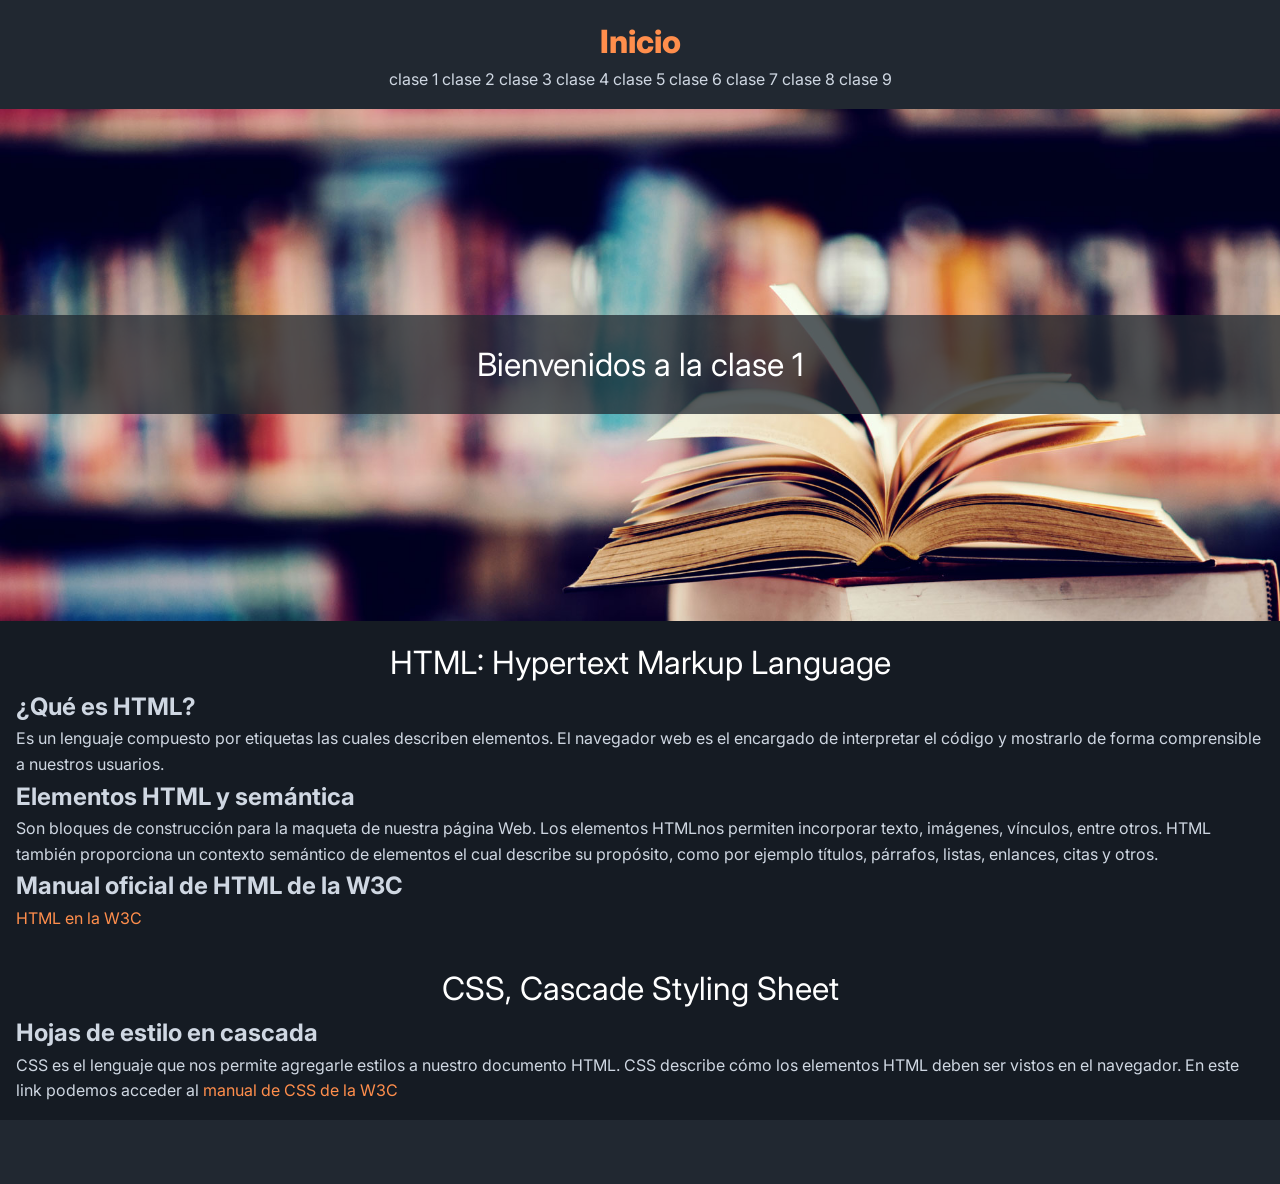
==== clase1.html @ 98a43fcb "Clase 6: Creacion de mi repo y subida de archivos" ====
<!DOCTYPE html>
<html lang="es">
<head>
    <meta charset="UTF-8">
    <meta name="viewport" content="width=device-width, initial-scale=1.0">
    <title>Clase 1: Introduccion a HTML</title>
    <link rel="stylesheet" href="css/estilos.css">
</head>
<body>
        <header>
        <h1><a href="index.html" class="link-h1">Inicio</a></h1>
        <a href="clase1.html" class="link-nav">clase 1</a>
        <a href="clase2.html" class="link-nav">clase 2</a>
        <a href="clase3.html" class="link-nav">clase 3</a>
        <a href="clase4.html" class="link-nav">clase 4</a>
        <a href="clase5.html" class="link-nav">clase 5</a>
        <a href="clase6.html" class="link-nav">clase 6</a>
        <a href="clase7.html" class="link-nav">clase 7</a>
        <a href="clase8.html" class="link-nav">clase 8</a>
        <a href="clase9.html" class="link-nav">clase 9</a>
    </header>
    <main>
        <section id="bienvenida">
            <h1>Bienvenidos a la clase 1</h1>
        </section>
        <section>
            <h1>HTML: Hypertext Markup Language</h1>
            <h2>¿Qué es HTML?</h2>
            <p>Es un lenguaje compuesto por etiquetas las cuales describen elementos. El navegador web es el encargado de interpretar el código y mostrarlo de forma comprensible a nuestros usuarios.</p>
            <h2>Elementos HTML y semántica</h2>
            <p>Son bloques de construcción para la maqueta de nuestra página Web. Los elementos HTMLnos permiten incorporar texto, imágenes, vínculos, entre otros. HTML también proporciona un contexto semántico de elementos el cual describe su propósito, como por ejemplo títulos, párrafos, listas, enlances, citas y otros.</p>
            <h2>Manual oficial de HTML de la W3C</h2>
            <a href="https://www.w3schools.com/html/" target="_blank" rel="noopener noreferrer">HTML en la W3C</a>
        </section>
        <section>
            <h1>CSS, Cascade Styling Sheet</h1>
            <h2>Hojas de estilo en cascada</h2>
            <p>CSS es el lenguaje que nos permite agregarle estilos a nuestro documento HTML. CSS describe cómo los elementos HTML deben ser vistos en el navegador. En este link podemos acceder al <a href="https://www.w3schools.com/css/" target="_blank" rel="noopener noreferrer">manual de CSS de la W3C</a></p>
        </section>
    </main>
    <footer>
        
    </footer>
</body>
</html>
---- css/estilos.css ----
@import url('https://fonts.googleapis.com/css2?family=Inter:ital,opsz,wght@0,14..32,100..900;1,14..32,100..900&display=swap');

/*Custom Properties*/
html {
    /* Colores para el fondo */

    --bg-color-200:hsl(214, 25%, 11%);
    --bg-color-400:hsl(212, 19%, 16%);
    --bg-color-400-75:hsl(212, 19%, 16%, 75%);
    --bg-color-500:hsl(212, 19%, 25%);

    /* Color del texto */

    --text-color:hsl(215, 25%, 85%);

    /* Colores de acento */

    --accent-color-200:hsl(22, 44%, 12%);
    --accent-color-400:hsl(22, 100%, 65%);
    --accent-color-500:hsl(22, 100%, 85%);

}

* {
    box-sizing: border-box;
    margin: 0;
    font-family: "Inter", sans-serif; /* Familia Tipografica */
    font-optical-sizing: auto; /* Ajuste Optico */
}

/*Estilos generales*/
/* Selector de etiqueta */
body {
    background-color: var(--bg-color-200);
    color: var(--text-color);
    line-height: 1.6;
}

/*Estilos para las H*/
h1{
    font-family: "Inter", sans-serif; /* Familia Tipografica */
    font-optical-sizing: auto; /* Ajuste Optico */
    font-size: 32px; /* Cuerpo de la tipografia */
    font-weight: 400; /* Grosor de linea */
    /* font-style: italic; */ /* Inclinacion */
    text-align: center; /* Alineacion de texto */
    color: rgb(255, 255, 255);
}

/*Estilos para el header*/
header{
    background-color: var(--bg-color-400);
    padding: 1rem;
    text-align: center;
}

header h1 {
    font-size: 2rem;
    font-weight: 800;
}

/*Estilos para las secciones*/
section{
    width: min(62 rem, 100%);
    margin: 0 auto;
    padding: 1rem;
}

/*Seccion de bienvenida*/   
#bienvenida {
    min-height: 32rem;
    background-image: url('../img/bienvenida.jpg');
    background-size: cover;
    padding: 0;

    display: flex;
    flex-direction: column;
    justify-content: center;
    align-items: stretch;
}

#bienvenida h1 {
    background-color: var(--bg-color-400-75);
    padding: 1.5rem 1rem;
}

/*Estilos para el footer*/
footer {
    background-color: var(--bg-color-400);
    padding: 2rem 1rem;

    display: flex;
    justify-content: space-between;
    align-items: center;
}

footer h1 {
    font-size: 1rem;
    font-weight: 600;
    text-align: left;
}

footer ul {
    list-style: none;
    padding: 0;

    display: flex;
    align-items: center;
    gap: 1rem;
}

footer img{
    width: 3rem;
}

/* Clase 2, 3 Modelo de caja */
/* Selector de clase */
.modelo-de-caja{
    background-color: var(--bg-color-500);/* Color de Fondo */
    padding: 16px; /* Margen interno */
    border: 2px solid var(--accent-color-400);/* Borde, Grosor Estilo Color */
    margin: 1rem auto 2rem; /* Margen externo */

    width: min(650px, 75%); /* Ancho */
    min-height: 250px; /* Alto*/

}

.box-sizing-content {
    box-sizing: content-box; 
}

.box-sizing-border {
    box-sizing: border-box;
}

/* Clase 4: Imagenes */
.img-item{
    width: 12rem;
    object-fit: cover;
    aspect-ratio: 1/1; /*Aspecto*/
    border-radius: 100%; /*Radio del borde*/
    filter: grayscale(100%);
}

.img-item:hover {
    filter: grayscale(0); /*Filtros*/
    cursor: pointer; /*Modificar Cursor*/
    border: 0.2rem solid var(--accent-color-400);
}

.img-responsive {
    width: 100%;
}
/* Clase 4: Flexbox */
.contenedor-flex-row {
    display: flex;
    flex-direction: row; /* Controla la direccion del eje pricipal */
    gap: 0.5rem;
    justify-content: center; /* Controla la alineacion de los elementos siguiendo el eje principal*/
    align-items: center; /* Controla la alineacion de los elementos siguiendo el eje secundario */
    background-color: var(--bg-color-500);
    padding: 2rem;
    min-height: 32rem;
    margin-bottom: 2rem;
}

.contenedor-flex-column {
    display: flex;
    flex-direction: column; /* Controla la direccion del eje pricipal */
    gap: 0.5rem;
    justify-content: center; /* Controla la alineacion de los elementos siguiendo el eje principal*/
    align-items: stretch; /* Controla la alineacion de los elementos siguiendo el eje secundario */
    background-color: var(--bg-color-500);
    padding: 2rem;
    min-height: 32rem;
    margin-bottom: 2rem;
}

.item {
    padding: 2rem;
    border: 0.2rem solid var(--accent-color-400);
    text-align: center;

    border-radius: 1rem;
    background-color: var(--bg-color-200);
}

/* Clase 5: Links y ejercicio de novedades */
/* Estilo para vinculos */
a{
    text-decoration: none;
}

/* Links para el header */
a.link-h1:link,
a.link-h1:visited{
    color: var(--accent-color-400);
}

a.link-h1:hover,
a.link-h1:active{
    color: var(--accent-color-500);
}

a.link-nav:link,
a.link-nav:visited{
    color: var(--text-color);
}

a.link-nav:hover,
a.link-nav:active{
    color: var(--accent-color-400);
}


/* Links para el main */
/* Reposo, :link */
/* Reposo, :visited */
main a:link,
main a:visited{
    color: var(--accent-color-400);
}
/* Hover, :hover */
/* Hover, :active */
main a:hover,
main a:active{
    color: var(--accent-color-500);
}

/* Clase 5, ejercicio Novedades resuelto */
/* Resolución del ejercicio de Novedades */
/* Quitamos el margin de todos los elementos que componen el contenedor-novedades */
.contenedor-novedades {
    margin: 0;
}

/* Crear el display flex para el catálogo */
.contenedor-novedades {
    display: flex;
    flex-direction: row;
    justify-content: space-between;
    align-items: stretch;
    gap: 1rem;
}

.contenedor-novedades article {
    width: 12rem;
    text-align: center;

    display: flex;
    flex-direction: column;
    justify-content: space-between;
    align-items: stretch;
    gap: 0.5rem;
}

/* Estilos para el título del libro */
.contenedor-novedades article h2 {
  font-size: 1rem;
}

/* Estilos para el autor del libro */
.contenedor-novedades article h3 {
  font-weight: 400;
}

/* Contenedor de los botones */
.contenedor-btn {
  display: flex;
  flex-direction: column;
  gap: 0.5rem;
}

/* Links para los artículos */
/* :link / :visited */
a.btn-outline:link,
a.btn-outline:visited {
  border: 0.15rem solid var(--bg-color-500);
  padding: 0.4rem 0;
  border-radius: 0.5rem;
  font-size: 0.9rem;
}

a.btn-fill:link,
a.btn-fill:visited {
  border: 0.15rem solid var(--bg-color-500);
  background-color: var(--bg-color-400);
  padding: 0.4rem 0;
  border-radius: 0.5rem;
  font-size: 0.9rem;
}

/* :hover / :active */
a.btn-outline:hover,
a.btn-outline:active {
  border: 0.15rem solid var(--accent-color-400);
  background-color: var(--bg-color-400);
}

a.btn-fill:hover,
a.btn-fill:active {
  border: 0.15rem solid var(--accent-color-400);
  background-color: var(--accent-color-400);
  color: var(--bg-color-200);
}
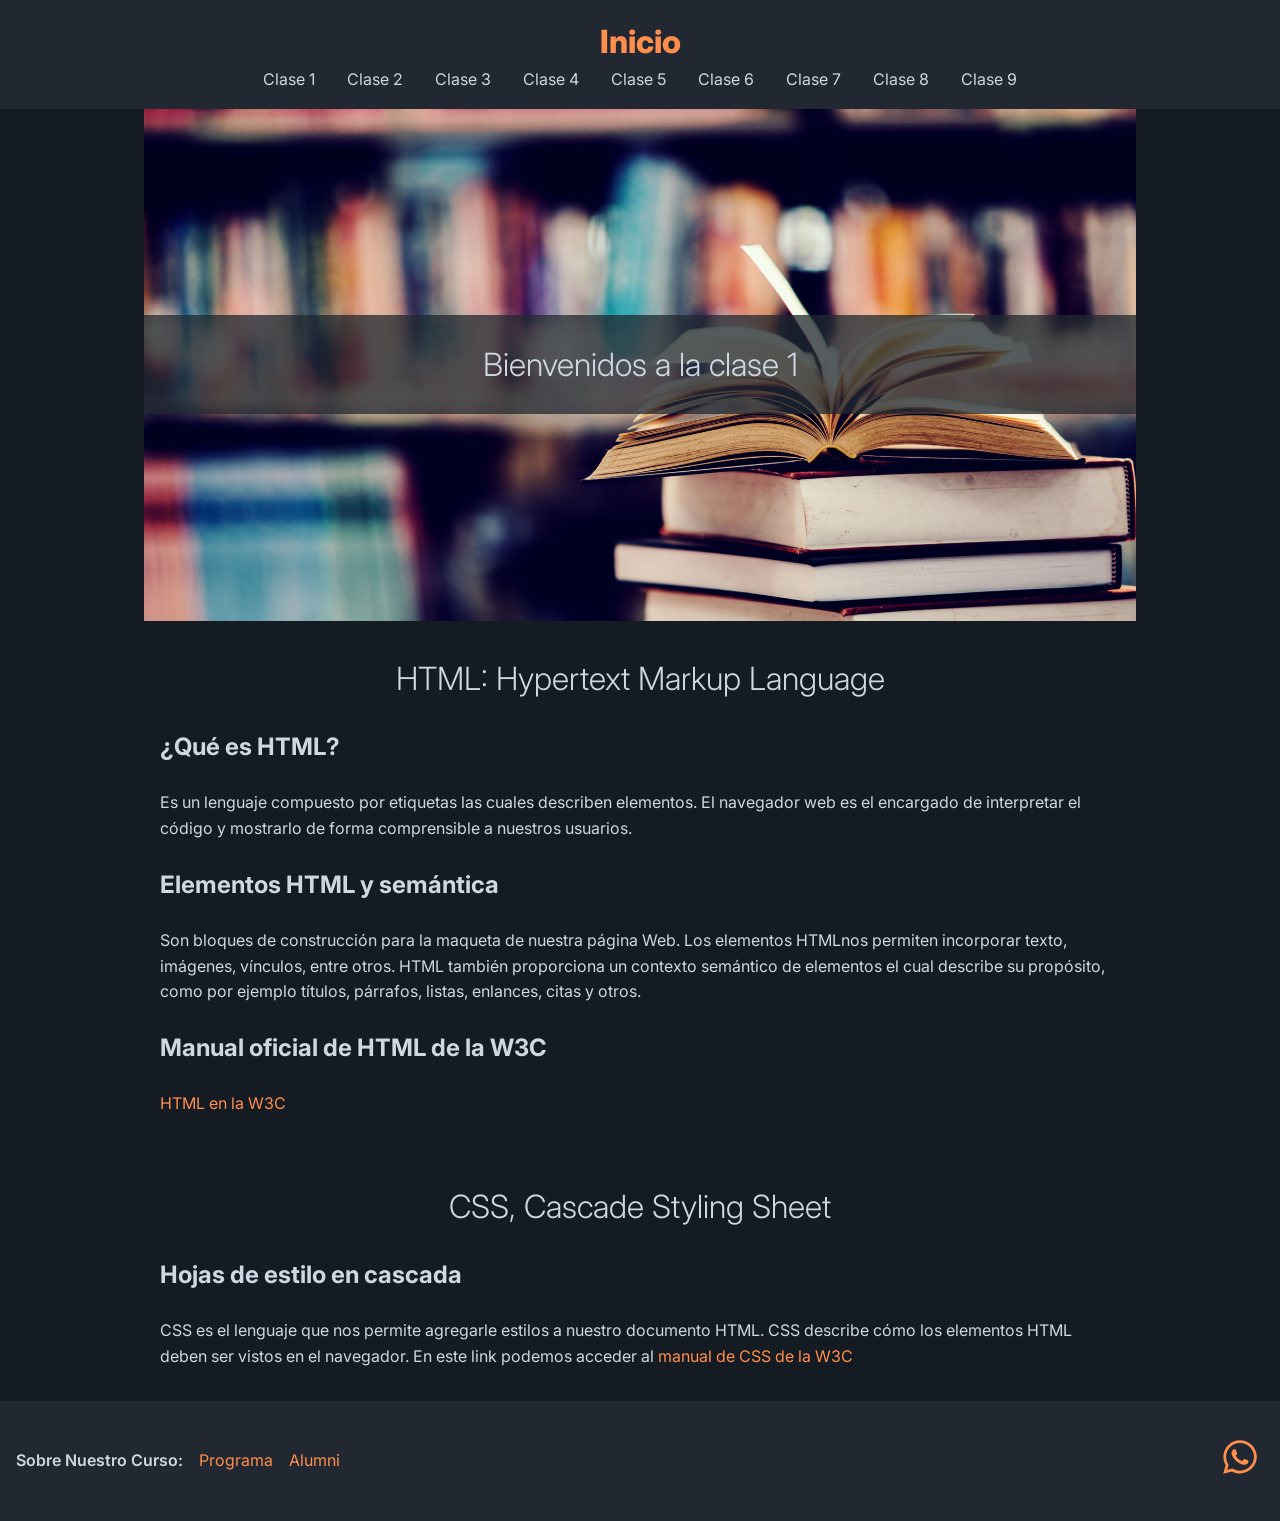
==== commit e1815b1f: "Actualizacion FINAL" ====
--- a/clase1.html
+++ b/clase1.html
@@ -1,23 +1,32 @@
 <!DOCTYPE html>
 <html lang="es">
 <head>
-    <meta charset="UTF-8">
-    <meta name="viewport" content="width=device-width, initial-scale=1.0">
-    <title>Clase 1: Introduccion a HTML</title>
-    <link rel="stylesheet" href="css/estilos.css">
+  <meta charset="UTF-8">
+  <meta name="viewport" content="width=device-width, initial-scale=1.0">
+  <meta name="description" content="Clase 1 de Desarrollo Web: Introducción a HTML.">
+  <title>Clase 1: Introducción a HTML</title>
+  <link rel="icon" href="favicon.ico">
+  <link rel="apple-touch-icon" sizes="180x180" href="apple-touch-icon.png">
+  <link rel="icon" type="image/png" sizes="32x32" href="favicon-32x32.png">
+  <link rel="icon" type="image/png" sizes="16x16" href="favicon-16x16.png">
+  <link rel="stylesheet" href="css/estilos.css">
 </head>
 <body>
-        <header>
+    <header>
         <h1><a href="index.html" class="link-h1">Inicio</a></h1>
-        <a href="clase1.html" class="link-nav">clase 1</a>
-        <a href="clase2.html" class="link-nav">clase 2</a>
-        <a href="clase3.html" class="link-nav">clase 3</a>
-        <a href="clase4.html" class="link-nav">clase 4</a>
-        <a href="clase5.html" class="link-nav">clase 5</a>
-        <a href="clase6.html" class="link-nav">clase 6</a>
-        <a href="clase7.html" class="link-nav">clase 7</a>
-        <a href="clase8.html" class="link-nav">clase 8</a>
-        <a href="clase9.html" class="link-nav">clase 9</a>
+        <nav>
+            <ul>
+                <li><a href="clase1.html" class="link-nav">Clase 1</a></li>
+                <li><a href="clase2.html" class="link-nav">Clase 2</a></li>
+                <li><a href="clase3.html" class="link-nav">Clase 3</a></li>
+                <li><a href="clase4.html" class="link-nav">Clase 4</a></li>
+                <li><a href="clase5.html" class="link-nav">Clase 5</a></li>
+                <li><a href="clase6.html" class="link-nav">Clase 6</a></li>
+                <li><a href="clase7.html" class="link-nav">Clase 7</a></li>
+                <li><a href="clase8.html" class="link-nav">Clase 8</a></li>
+                <li><a href="clase9.html" class="link-nav">Clase 9</a></li>
+            </ul>
+        </nav>
     </header>
     <main>
         <section id="bienvenida">
@@ -38,8 +47,23 @@
             <p>CSS es el lenguaje que nos permite agregarle estilos a nuestro documento HTML. CSS describe cómo los elementos HTML deben ser vistos en el navegador. En este link podemos acceder al <a href="https://www.w3schools.com/css/" target="_blank" rel="noopener noreferrer">manual de CSS de la W3C</a></p>
         </section>
     </main>
-    <footer>
-        
+    <footer> 
+        <nav>
+            <ul>
+                <li><h1>Sobre Nuestro Curso:</h1></li>
+                <li><a class="link-h1" href="https://www.educacionit.com/curso-de-html" target="_blank" rel="noopener noreferrer" title="Podes ver el programa del curso en este link en el sitio de Educacion IT">Programa</a></li>
+                <li><a class="link-h1" href="https://alumni.education/" target="_blank" rel="noopener noreferrer">Alumni</a></li>
+                
+            </ul>
+        </nav>
+        <nav>
+            <ul>
+                <li>
+                    <a href="https://wa.me/5493410000000" target="_blank" rel="noopener noreferrer" title="Comunicate con nosotros a traves de whatsapp"><img src="img/whatsapp-brands-solid-full.svg" alt="Comunicate con nosotros a través de Whatsapp">
+                    </a>
+                </li>
+            </ul>
+        </nav>
     </footer>
 </body>
 </html>
--- a/css/estilos.css
+++ b/css/estilos.css
@@ -38,13 +38,16 @@
 
 /*Estilos para las H*/
 h1{
-    font-family: "Inter", sans-serif; /* Familia Tipografica */
-    font-optical-sizing: auto; /* Ajuste Optico */
     font-size: 32px; /* Cuerpo de la tipografia */
-    font-weight: 400; /* Grosor de linea */
+    font-weight: 300; /* Grosor de linea */
     /* font-style: italic; */ /* Inclinacion */
     text-align: center; /* Alineacion de texto */
-    color: rgb(255, 255, 255);
+}
+
+/* Accesibilidad para links */
+a:focus-visible {
+  outline: 0.2rem solid var(--accent-color-400);
+  outline-offset: 0.5rem;
 }
 
 /*Estilos para el header*/
@@ -54,6 +57,15 @@
     text-align: center;
 }
 
+header nav ul {
+  padding: 0;
+  list-style: none;
+  display: flex;
+  justify-content: center;
+  gap: 2rem;
+  flex-wrap: wrap;
+}
+
 header h1 {
     font-size: 2rem;
     font-weight: 800;
@@ -61,9 +73,11 @@
 
 /*Estilos para las secciones*/
 section{
-    width: min(62 rem, 100%);
+    width: min(62rem, 100%);
     margin: 0 auto;
-    padding: 1rem;
+    padding: 2rem 1rem;
+    display: grid;
+    gap: 1.5rem;
 }
 
 /*Seccion de bienvenida*/   
@@ -97,7 +111,6 @@
 footer h1 {
     font-size: 1rem;
     font-weight: 600;
-    text-align: left;
 }
 
 footer ul {
@@ -127,11 +140,11 @@
 }
 
 .box-sizing-content {
-    box-sizing: content-box; 
+    box-sizing: content-box; /* Suma el valor de su padding y borde al tamaño final del elemento */
 }
 
 .box-sizing-border {
-    box-sizing: border-box;
+    box-sizing: border-box; /* Los elementos no modifican su tamaño siguiendo el padding y borde */
 }
 
 /* Clase 4: Imagenes */
@@ -244,6 +257,7 @@
     gap: 1rem;
 }
 
+/* Display flex para los elementos dentro de los artículos */
 .contenedor-novedades article {
     width: 12rem;
     text-align: center;
@@ -303,4 +317,148 @@
   border: 0.15rem solid var(--accent-color-400);
   background-color: var(--accent-color-400);
   color: var(--bg-color-200);
+}
+
+/* Clase 7 */
+/* Formularios */
+form {
+    background-color: var(--bg-color-400);
+    padding: 2rem;
+    width: min(24rem, 100%);
+    margin: 0 auto;
+
+
+    display: flex;
+    flex-direction: column;
+    justify-content: flex-start;
+    align-items: stretch;
+    gap: 0.5rem;
+    border-radius: 1rem;
+    border: 0.2rem solid var(--accent-color-400);
+}
+
+form input,
+form button,
+form select,
+form textarea {
+    font-size: 1rem;
+    padding: 0.8rem 1rem;
+    border-radius: 0.5rem;
+    border: 0.2rem solid var(--bg-color-400);
+}
+
+form textarea {
+    min-height: 12rem;
+}
+
+form button {
+    background-color: var(--accent-color-400);
+    font-weight: 600;
+}
+
+form button:focus {
+    background-color: var(--accent-color-500);
+}
+
+form span {
+    margin-bottom: 0.5rem;
+    color: var(--accent-color-400);
+    text-align: right;
+}
+
+/* Clase 9 */
+
+/* Video */
+
+video{
+    width: 100%;
+}
+
+iframe{
+    border: none;
+}
+
+.video-yt{
+    aspect-ratio: 16/9;
+    width: 100%;
+}
+
+/* Mapas */
+/* Vista Normal */
+
+.mapa-normal{
+    width: 100%;
+    aspect-ratio: 4/3;
+}
+
+.mapa-stv{
+    width: 100%;
+    aspect-ratio: 4/3;
+}
+
+/* Contacto */
+#contacto{
+    display: flex;
+    flex-direction: column;
+    gap: 0.7rem;
+}
+
+.contenedor-contacto{
+    display: flex;
+    gap: 1rem;
+}
+
+.contacto-izq{
+    width: 50%;
+}
+
+.contacto-der * {
+    text-align: left;
+}
+
+.contacto-der{
+    width: 40%;
+    display: flex;
+    flex-direction: column;
+    justify-content: flex-end;
+}
+
+.contenedor-mapa{
+    display: flex;
+    gap: 1rem;
+
+}
+
+.mapa-izq{
+    width: 50%;
+}
+
+.mapa-der{
+    width: 50%;
+}
+
+/* Tablas */
+
+#tablas{
+    display: block;
+}
+
+table{
+    width: 100%;
+}
+
+th{
+    background-color: var(--accent-color-400);
+    color: var(--bg-color-200);
+    padding: 0.5rem;
+}
+
+td{
+    background-color: var(--bg-color-400);
+    padding: 0.5rem;
+}
+
+
+td{
+    border: 0.1rem solid var(--accent-color-500);
 }
